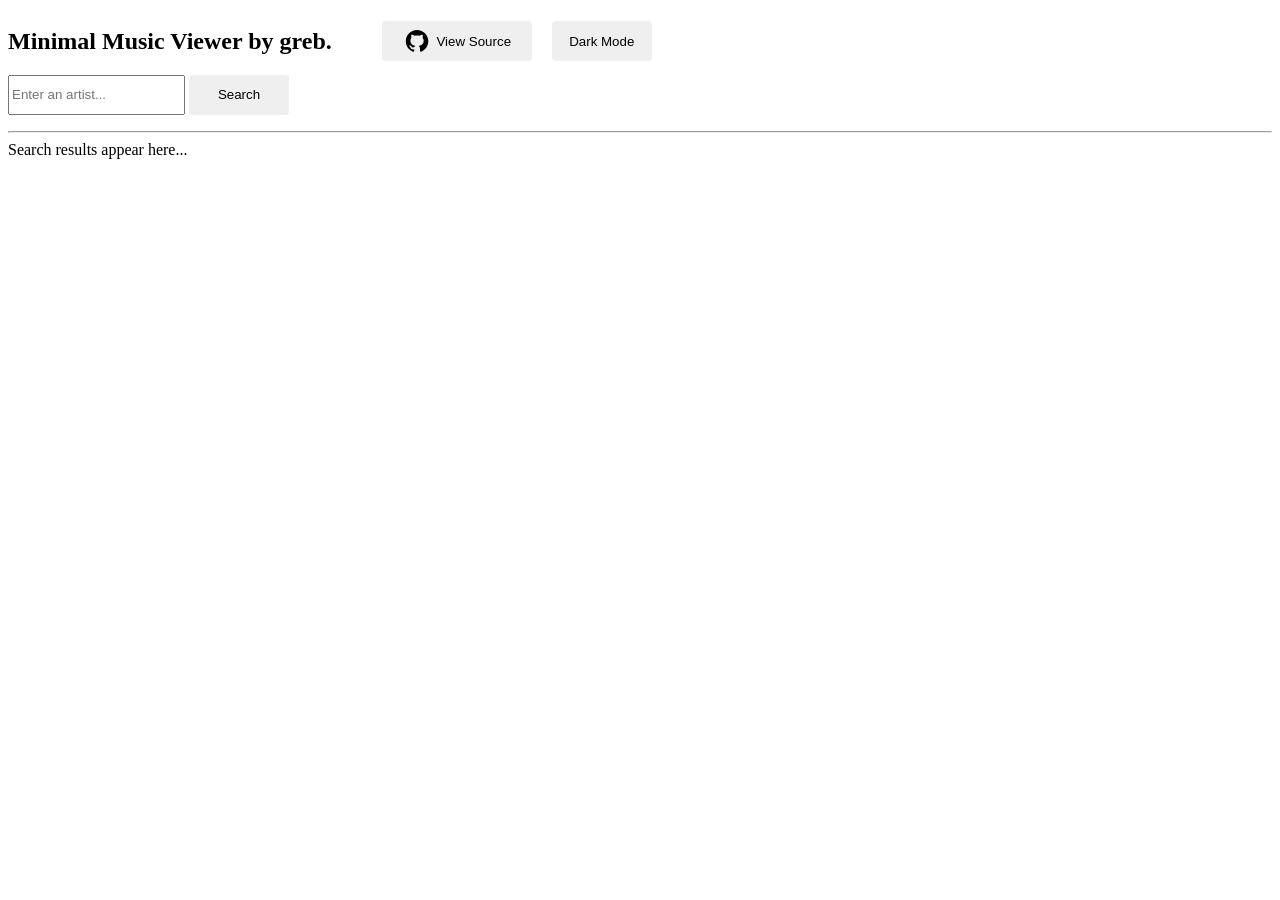
==== index.html @ ae847806 "Add basic dark mode Other dark mode styles will be added soon... hmm suspense" ====
<!DOCTYPE html>

<html>
  <head>
      <title>Minimal Music Viewer</title>

      <link rel="stylesheet" href="style.css">
      <script src="script.js"></script>

      <!-- <link rel="icon" href="favicon.ico" type="image/x-icon"> -->
  </head>

  <body>
    <div class="title-div">
      <h2 class="title-text">Minimal Music Viewer by greb.</h2>

      <a href="https://github.com/grebdev/music-view" style="text-decoration: none;">
        <button class="view-src-button">
          <img class="social-logo" src="github_logo.svg" draggable="false">

          <p class="social-text">View Source</p>
        </button>
      </a>

      <button class="dark-mode-button" onclick="modeSwitch();">Dark Mode</button>
    </div>

    <div class="search-input-div">
      <input class="search-input js-search-input" placeholder="Enter an artist..." onkeydown="checkKey(event);">

      <button class="search-button" onclick="encodeURL();">Search</button>
    </div>

    <p class="key-result js-key-result"></p>

    <hr>

    <div class="search-result-div js-search-result-div">Search results appear here...</div>
  </body>

</html>
---- style.css ----
body {
  color: black;
  background-color: white;
}

.body-dark-mode {
  color: white;
  background-color: black;
}

button {
  cursor: pointer;
}

.title-text {
  margin-right: 50px;
}

.title-div, .view-src-button { 
  display: flex;
  align-items: center;

  /* Vertically align both divs*/
}

.search-button, .view-src-button, .dark-mode-button {
  height: 40px;
  border-radius: 4px;
  border: none;
}

.view-src-button {
  width: 150px;
  justify-content: center;
  
  /* centering a div: https://www.w3schools.com/css/css_align.asp*/
}

.dark-mode-button {
  margin-left: 20px;
  width: 100px;
}

.social-logo {
  width: 30px;
  height: 30px;
}

.social-text {
  margin-left: 4px;
}

.search-button {
  width: 100px;
}

.search-input {
  height: 34px;
}

.search-result-div {
  margin-bottom: 15px;
}
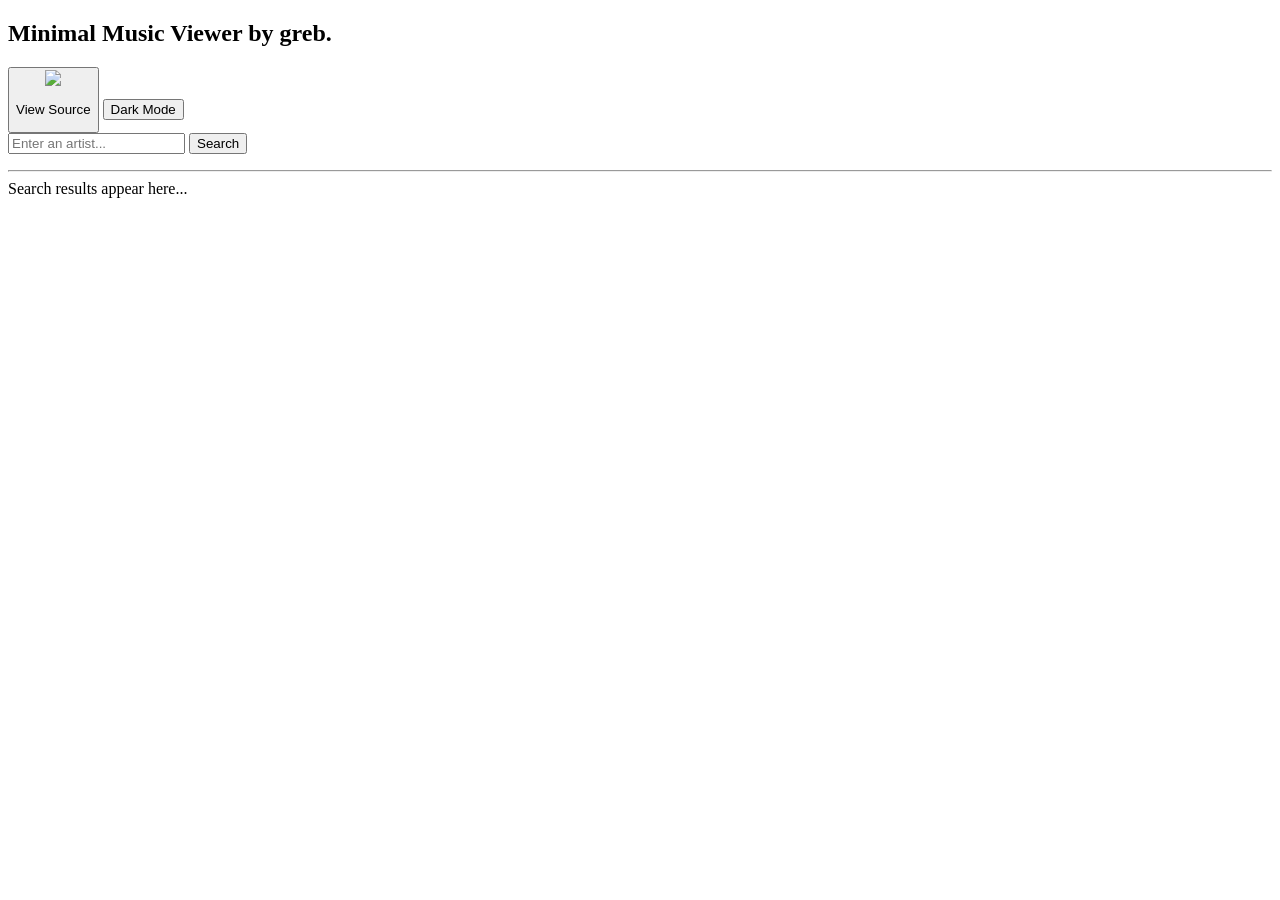
==== commit 0758cf85: "repo init the old repo crashed... so this is the new one" ====
--- a/index.html
+++ b/index.html
@@ -4,8 +4,11 @@
   <head>
       <title>Minimal Music Viewer</title>
 
-      <link rel="stylesheet" href="style.css">
-      <script src="script.js"></script>
+      <link rel="stylesheet" href="/music-view/styles/main.css">
+      <script src="/music-view/scripts/main.js"></script>
+
+      <!-- <link rel="stylesheet" href="/styles/main.css">
+      <script src="/scripts/main.js"></script> -->
 
       <!-- <link rel="icon" href="favicon.ico" type="image/x-icon"> -->
   </head>
@@ -16,7 +19,10 @@
 
       <a href="https://github.com/grebdev/music-view" style="text-decoration: none;">
         <button class="view-src-button">
-          <img class="social-logo" src="github_logo.svg" draggable="false">
+          
+          <img class="social-logo" src="/music-view/images/github_logo.svg" draggable="false">
+
+          <!-- <img class="social-logo" src="images/github_logo.svg" draggable="false"> -->
 
           <p class="social-text">View Source</p>
         </button>
@@ -28,7 +34,7 @@
     <div class="search-input-div">
       <input class="search-input js-search-input" placeholder="Enter an artist..." onkeydown="checkKey(event);">
 
-      <button class="search-button" onclick="encodeURL();">Search</button>
+      <button class="search-button" onclick="displayHTML('.js-key-result'); encodeURL();">Search</button>
     </div>
 
     <p class="key-result js-key-result"></p>
--- a/styles/main.css
+++ b/styles/main.css
@@ -0,0 +1,63 @@
+body {
+  color: black;
+  background-color: white;
+}
+
+.body-dark-mode {
+  color: white;
+  background-color: black;
+}
+
+button {
+  cursor: pointer;
+}
+
+.title-text {
+  margin-right: 50px;
+}
+
+.title-div, .view-src-button { 
+  display: flex;
+  align-items: center;
+
+  /* Vertically align both divs*/
+}
+
+.search-button, .view-src-button, .dark-mode-button {
+  height: 40px;
+  border-radius: 4px;
+  border: none;
+}
+
+.view-src-button {
+  width: 150px;
+  justify-content: center;
+  
+  /* centering a div: https://www.w3schools.com/css/css_align.asp*/
+}
+
+.dark-mode-button {
+  margin-left: 20px;
+  width: 100px;
+}
+
+.social-logo {
+  width: 30px;
+  height: 30px;
+}
+
+.social-text {
+  margin-left: 4px;
+}
+
+.search-button {
+  width: 100px;
+}
+
+.search-input {
+  height: 34px;
+}
+
+.search-result-div {
+  margin-bottom: 15px;
+}
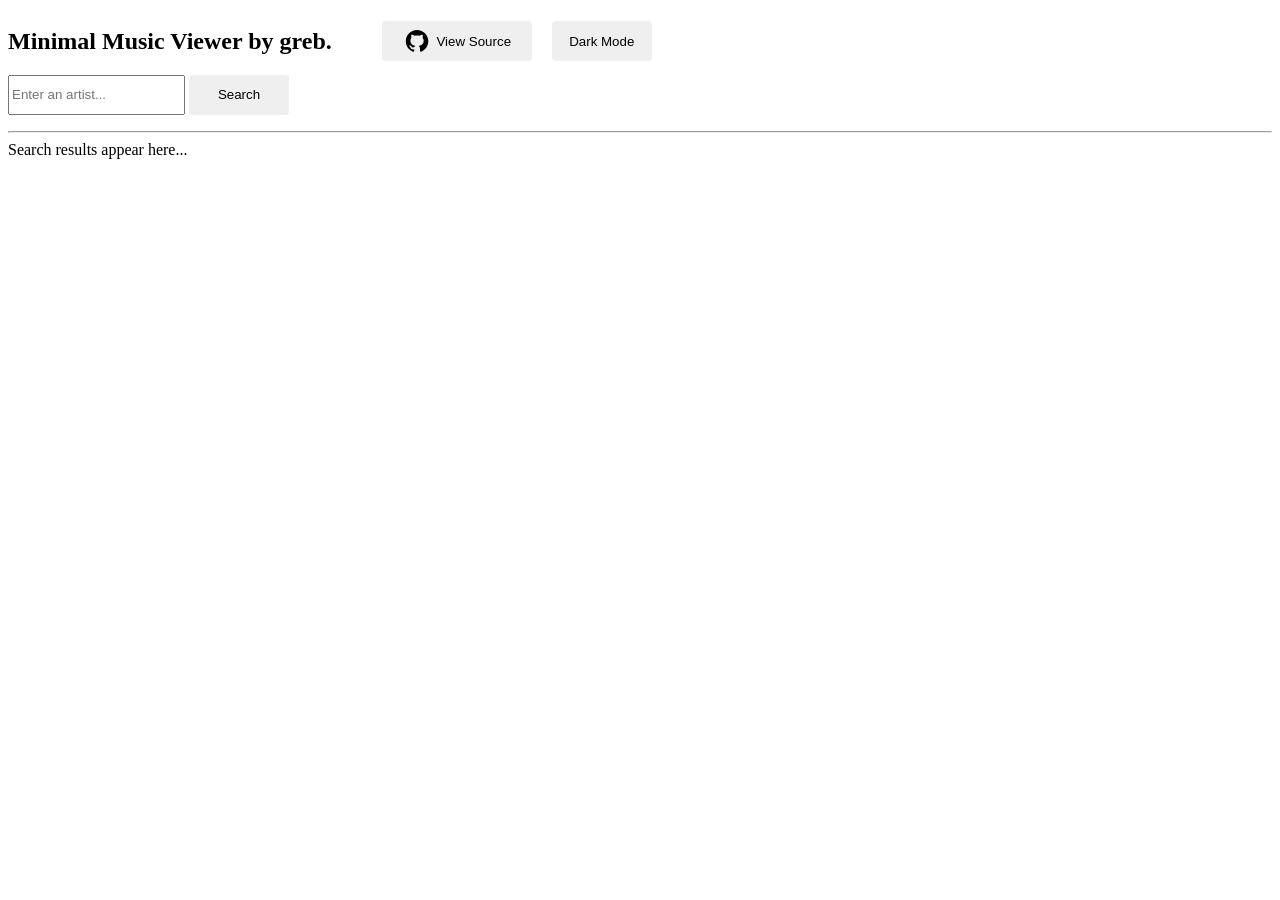
==== commit 85864649: "Compressed images, fixed relative paths" ====
--- a/index.html
+++ b/index.html
@@ -4,11 +4,8 @@
   <head>
       <title>Minimal Music Viewer</title>
 
-      <link rel="stylesheet" href="/music-view/styles/main.css">
-      <script src="/music-view/scripts/main.js"></script>
-
-      <!-- <link rel="stylesheet" href="/styles/main.css">
-      <script src="/scripts/main.js"></script> -->
+      <link rel="stylesheet" href="styles/main.css">
+      <script src="scripts/main.js"></script>
 
       <!-- <link rel="icon" href="favicon.ico" type="image/x-icon"> -->
   </head>
@@ -20,10 +17,7 @@
       <a href="https://github.com/grebdev/music-view" style="text-decoration: none;">
         <button class="view-src-button">
           
-          <img class="social-logo" src="/music-view/images/github_logo.svg" draggable="false">
-
-          <!-- <img class="social-logo" src="images/github_logo.svg" draggable="false"> -->
-
+          <img class="social-logo" src="images/github_logo.svg" draggable="false">
           <p class="social-text">View Source</p>
         </button>
       </a>
--- a/styles/main.css
+++ b/styles/main.css
@@ -9,6 +9,12 @@
 }
 
 button {
+  height: 40px;
+  border-radius: 4px;
+  border: none;
+
+  padding: 4px;
+
   cursor: pointer;
 }
 
@@ -21,12 +27,6 @@
   align-items: center;
 
   /* Vertically align both divs*/
-}
-
-.search-button, .view-src-button, .dark-mode-button {
-  height: 40px;
-  border-radius: 4px;
-  border: none;
 }
 
 .view-src-button {
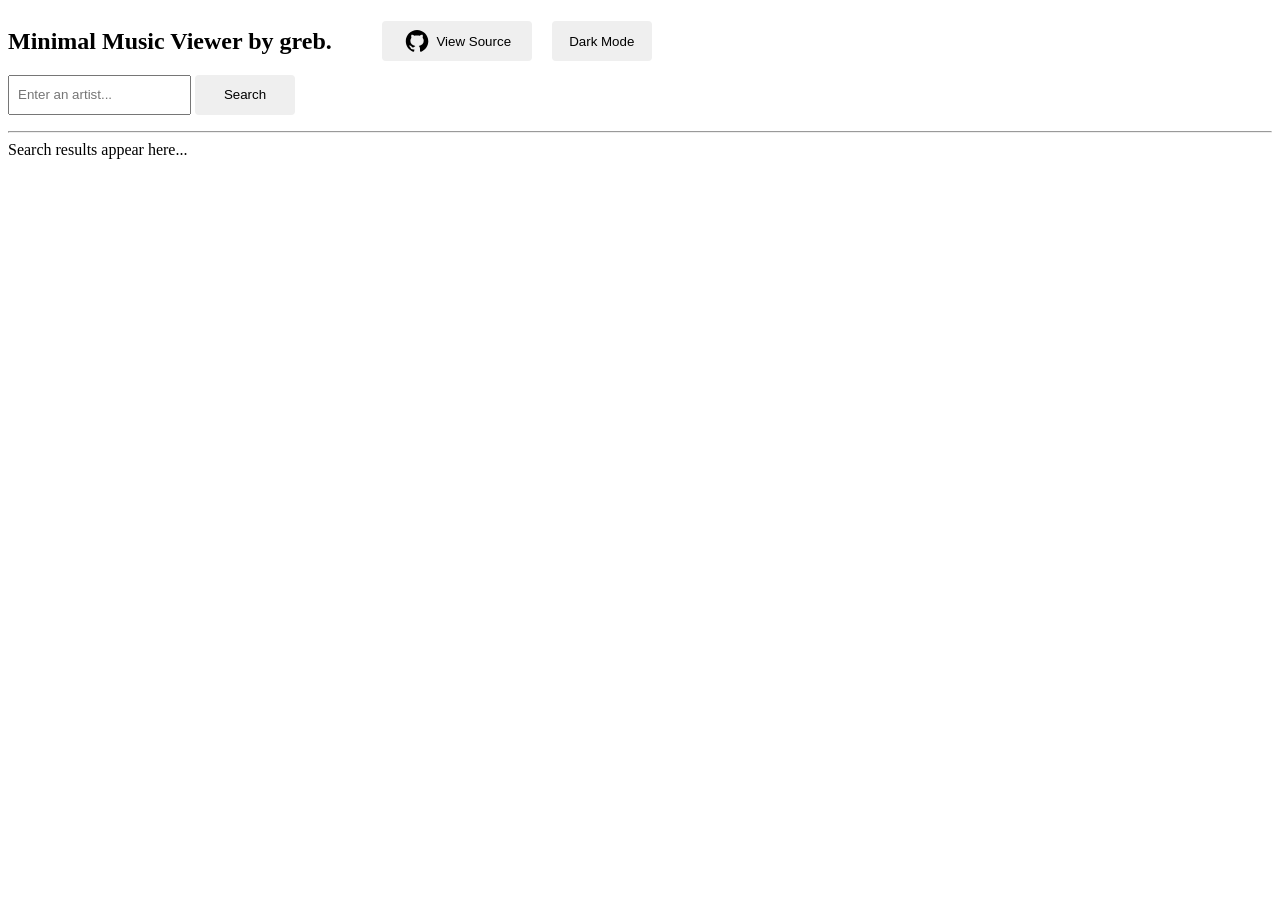
==== commit 03155571: "Style, security, speed (and a god awful loop) used document fragment, and replaced infinite loop in " ====
--- a/index.html
+++ b/index.html
@@ -2,7 +2,7 @@
 
 <html>
   <head>
-      <title>Minimal Music Viewer</title>
+      <title>Music View - Home</title>
 
       <link rel="stylesheet" href="styles/main.css">
       <script src="scripts/main.js"></script>
@@ -14,7 +14,7 @@
     <div class="title-div">
       <h2 class="title-text">Minimal Music Viewer by greb.</h2>
 
-      <a href="https://github.com/grebdev/music-view" style="text-decoration: none;">
+      <a href="https://github.com/grebdev/music-view" target="_blank" style="text-decoration: none;">
         <button class="view-src-button">
           
           <img class="social-logo" src="images/github_logo.svg" draggable="false">
@@ -22,13 +22,13 @@
         </button>
       </a>
 
-      <button class="dark-mode-button" onclick="modeSwitch();">Dark Mode</button>
+      <button class="mode-button" onclick="modeSwitch();">Dark Mode</button>
     </div>
 
     <div class="search-input-div">
-      <input class="search-input js-search-input" placeholder="Enter an artist..." onkeydown="checkKey(event);">
+      <input class="search-input js-search-input" placeholder="Enter an artist...">
 
-      <button class="search-button" onclick="displayHTML('.js-key-result'); encodeURL();">Search</button>
+      <button class="search-button js-search-button">Search</button>
     </div>
 
     <p class="key-result js-key-result"></p>
--- a/styles/main.css
+++ b/styles/main.css
@@ -1,3 +1,7 @@
+body, .body-dark-mode {
+  transition: background-color 1s, color 1s;
+}
+
 body {
   color: black;
   background-color: white;
@@ -5,7 +9,7 @@
 
 .body-dark-mode {
   color: white;
-  background-color: black;
+  background-color: #121212;
 }
 
 button {
@@ -36,7 +40,7 @@
   /* centering a div: https://www.w3schools.com/css/css_align.asp*/
 }
 
-.dark-mode-button {
+.mode-button {
   margin-left: 20px;
   width: 100px;
 }
@@ -50,14 +54,28 @@
   margin-left: 4px;
 }
 
+.search-input {
+  padding-left: 8px;
+  height: 34px;
+}
+
 .search-button {
   width: 100px;
 }
 
-.search-input {
-  height: 34px;
+.search-result-div {
+  margin-bottom: 15px;
 }
 
-.search-result-div {
-  margin-bottom: 15px;
+.alone-result {
+  margin-bottom: 40px;
+}
+
+.result-link {
+  color: rgb(0, 0, 238);
+}
+
+.result-link:hover {
+  text-decoration: none;
+  color: #305CDE;
 }
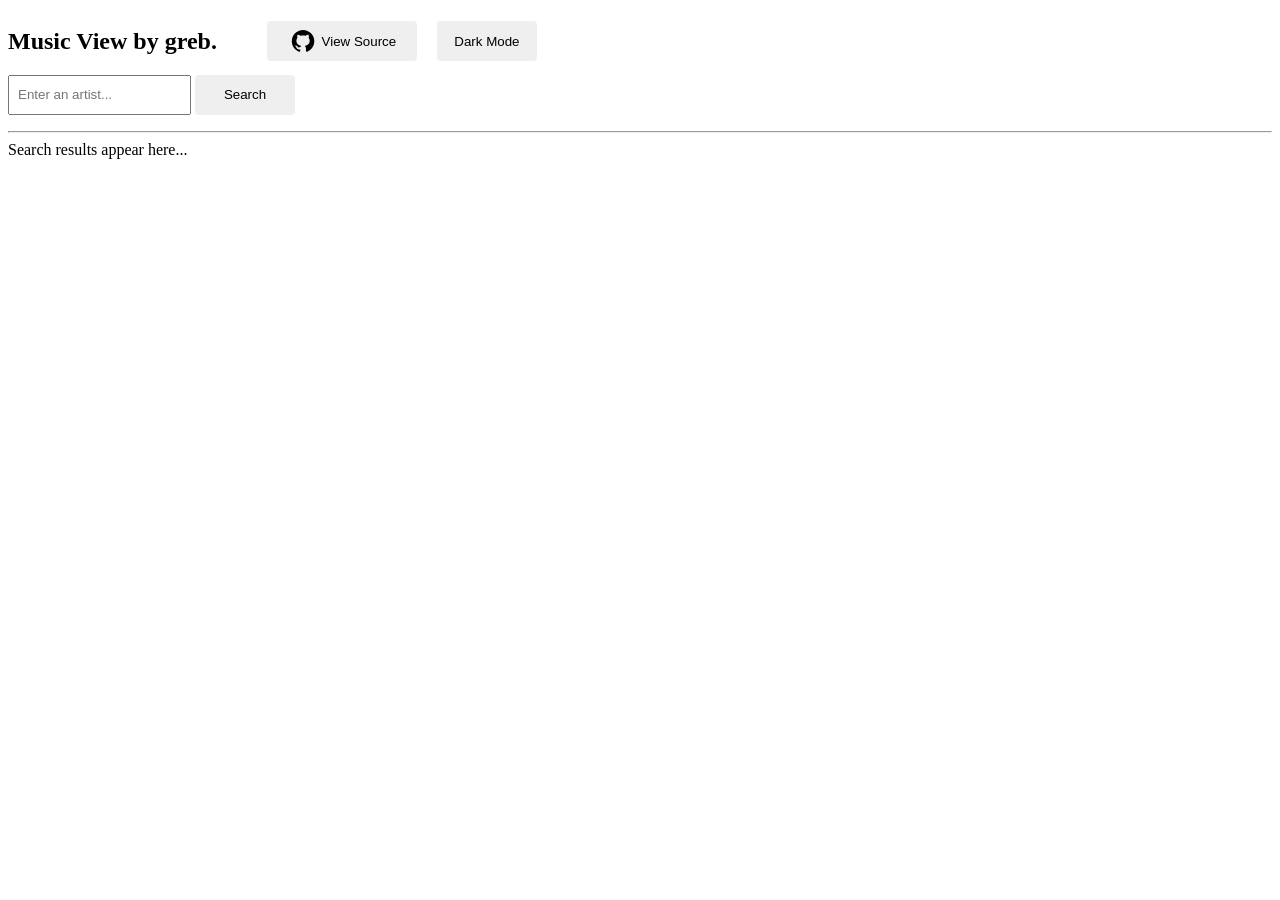
==== commit 7b6ce558: "Mobile updates Meta tags for mobile and some cool icons by yours truly..." ====
--- a/index.html
+++ b/index.html
@@ -2,17 +2,23 @@
 
 <html>
   <head>
-      <title>Music View - Home</title>
+    <meta charset="UTF-8">
+    <meta name="viewport" content="width=device-width, initial-scale=1.0">
 
-      <link rel="stylesheet" href="styles/main.css">
-      <script src="scripts/main.js"></script>
+    <title>Music View - Home</title>
 
-      <!-- <link rel="icon" href="favicon.ico" type="image/x-icon"> -->
+    <link rel="stylesheet" href="styles/main.css">
+    <script src="scripts/main.js"></script>
+
+    <link rel="icon" href="favicons/favicon.ico" type="image/x-icon">
+    
+    <link rel="apple-touch-icon" sizes="180x180" href="favicons/apple-touch-icon.png">
+    <link rel="manifest" href="favicons/site.webmanifest">
   </head>
 
   <body>
     <div class="title-div">
-      <h2 class="title-text">Minimal Music Viewer by greb.</h2>
+      <h2 class="title-text">Music View by greb.</h2>
 
       <a href="https://github.com/grebdev/music-view" target="_blank" style="text-decoration: none;">
         <button class="view-src-button">
